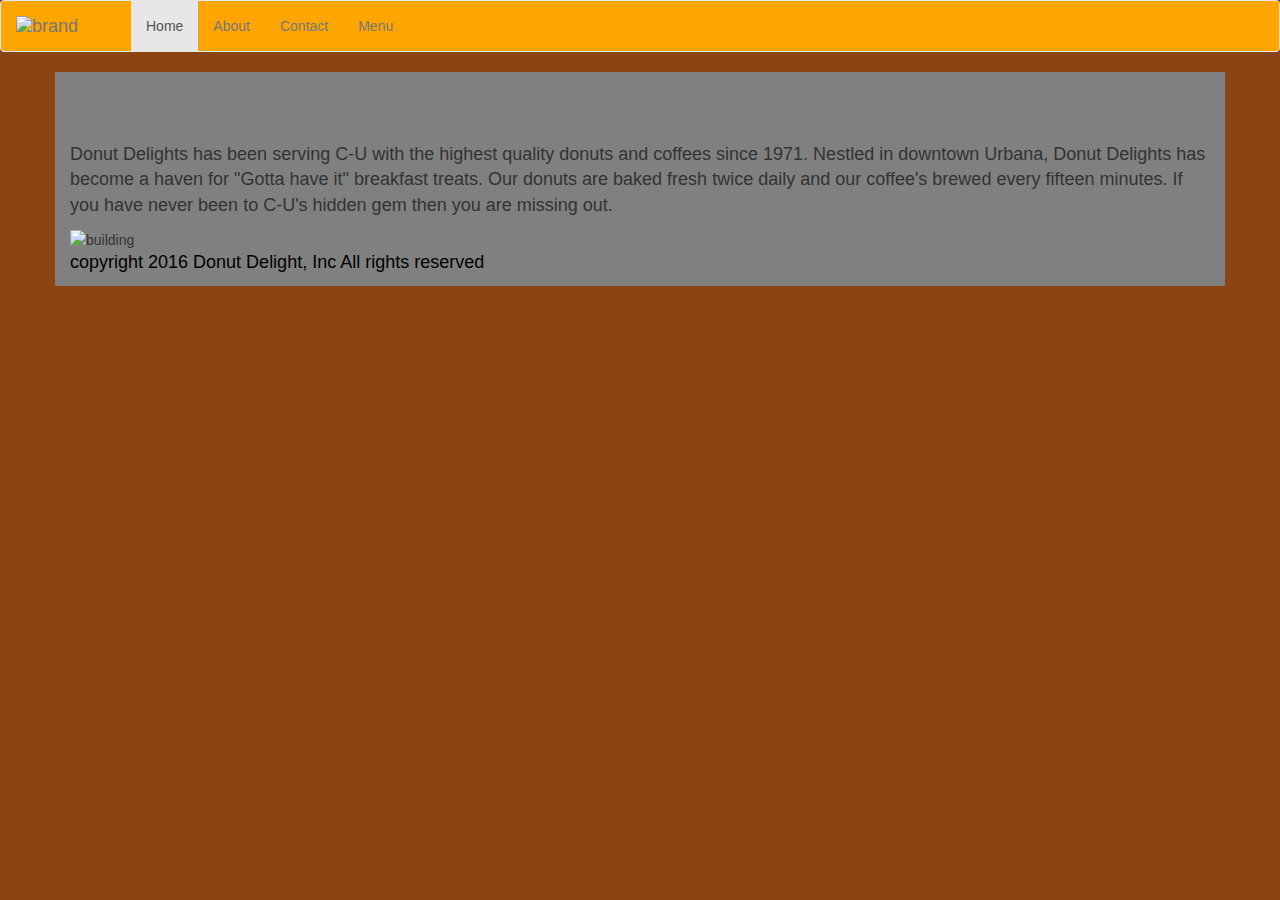
==== index.html @ d102f1bd "added" ====
<!DOCTYPE html>
<html>

<head>
    <title>Donut Delight</title>
    <link rel="stylesheet" href="css/bootstrap.css">
    <link rel="stylesheet" href="css/site.css">
</head>

<body>

    <nav class="navbar navbar-default">
        <div class="container-fluid">
            <div class="navbar-header">
                <button type="button" class="navbar-toggle collapsed" data-toggle="collapse" data-target="#navbar-collapse" aria-expanded="false">
                    <span class="sr-only">Toggle navigation</span>
                    <span class="icon-bar"></span>
                    <span class="icon-bar"></span>
                    <span class="icon-bar"></span>
                    <span class="icon-bar"></span>
                </button>
                <a href="#" class="navbar-brand">
                    <img id="brand-image" src="http://www.csit.parkland.edu/~jfisher48/finalproject-jf/images/logo.png" alt="brand" />
                </a>
            </div>
            <div id="navbar-collapse" class="collapse navbar-collapse">
                <ul class="nav navbar-nav">
                    <li class="active"><a href="index.html">Home <span class="sr-only">(current)</span></a></li>
                    <li><a href="about.html">About</a></li>
                    <li><a href="contact.html">Contact</a></li>
                    <li><a href="menu.html">Menu</a></li>
                </ul>
            </div>
        </div>
    </nav>
    <div class="container">
        <div class="row">
            <div class="col-md-12">
                <h1 class="header1">Welcome to Donut Delights!</h1>
                <p class="p1">Donut Delights has been serving C-U with the highest quality donuts and coffees since 1971. Nestled in downtown
                    Urbana, Donut Delights has become a haven for "Gotta have it" breakfast treats. Our donuts are baked
                    fresh twice daily and our coffee's brewed every fifteen minutes. If you have never been to C-U's hidden
                    gem then you are missing out.</p>

                <img class="background-image" src="https://pbs.twimg.com/media/CZ6c9evW0AAwZAM.jpg" alt="building" />

                <footer>
                    <p>copyright 2016 Donut Delight, Inc All rights reserved</p>
                </footer>
            </div>
        </div>
    </div>







    <script src="https://ajax.googleapis.com/ajax/libs/jquery/1.12.2/jquery.min.js"></script>
    <script src="js/bootstrap.js"></script>
    <script src="js/site.js"></script>


</body>

</html>
---- css/site.css ----
#brand-image {
    height: 55px;
    width: 100px;
}
.background-image {
    height:600px;
    width:1080px;
}
.contact2 {
    height:350px;
    width:450px;
}
.contact {
    height:300px;
    width:400px;
}
.p1 {
    font-size: 18px;
}
.About {
    font-size:25px;
    color: royalblue;
}
.contact3 {
    font-size:16px;
    text-align: right;
}
.menu {
    font-size:16px;
}
footer {
    font-size:18px;
    color: black;
}
#brand-image2 {
    height: 55px;
    width: 100px;
}

#brand-image3 {
    height: 55px;
    width: 100px;
}


.background-image2 {
    height: 200px;
    width: 200px;
}

#brand-image1 {
    height:55px;
    width:100px
}
.footer2 {
    text-align:left;
    font-size: 18px;
    color:black;
}

.background-image3 {
    height: 200px;
    width: 200px;
}
.background-image4 {
    height: 200px;
    width: 200px;
}

.background-image5 {
    height: 200px;
    width: 200px;
}

.header1 {
    color: grey;
}

.navbar {
    background-color: orange;
}

body {
    background-color:#8B4513;
}

.container {
    background-color:gray;
}

.About2 {
    font-size: 25px;
    color: royalblue;
}


.menu2 {
    font-size: 18px;
    color: black;
}
.menu3 {
    font-size: 18px;
    color: royalblue;
}
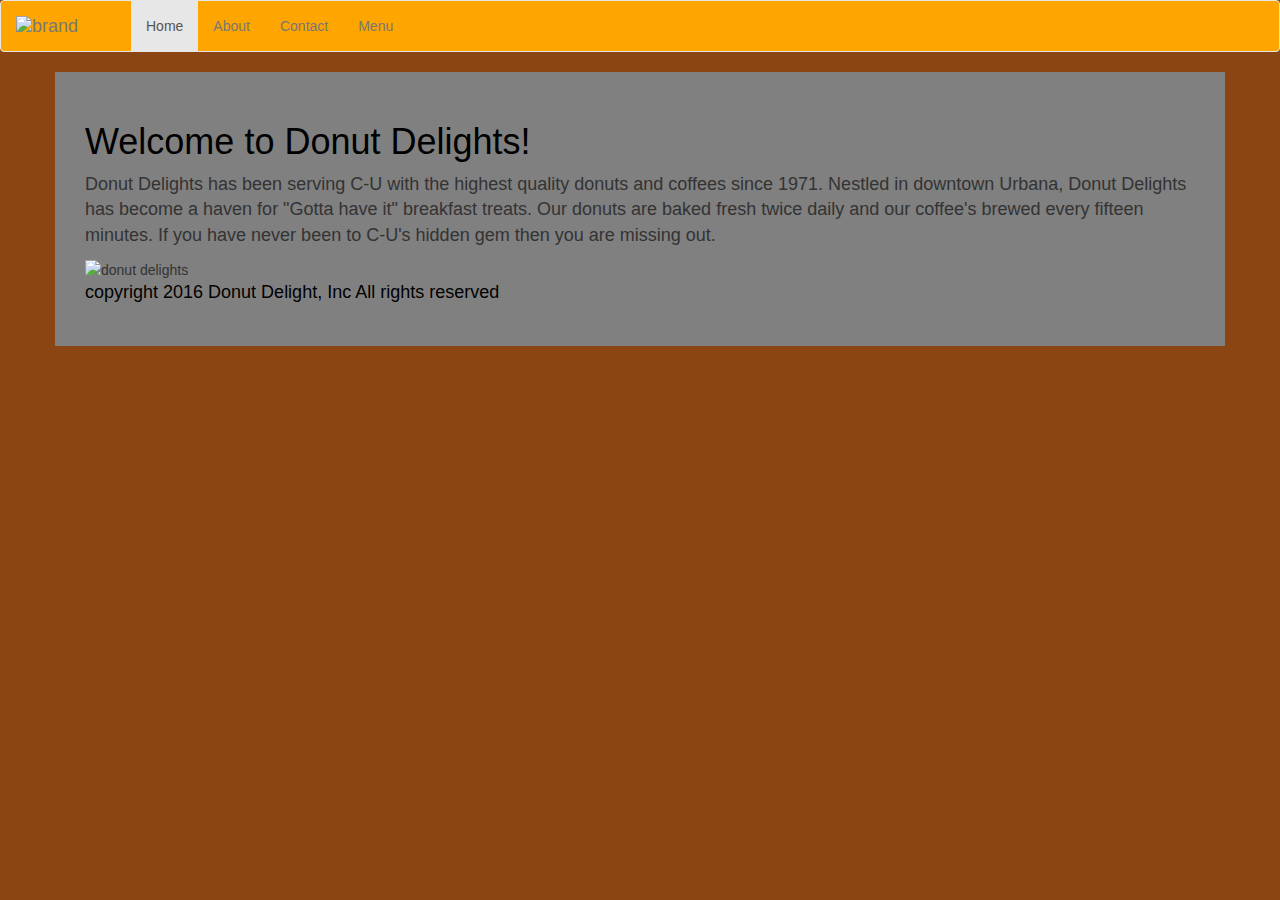
==== commit 2ef2ba11: "add" ====
--- a/index.html
+++ b/index.html
@@ -42,7 +42,7 @@
                     fresh twice daily and our coffee's brewed every fifteen minutes. If you have never been to C-U's hidden
                     gem then you are missing out.</p>
 
-                <img class="background-image" src="https://pbs.twimg.com/media/CZ6c9evW0AAwZAM.jpg" alt="building" />
+                <img class="background-image" src="https://pbs.twimg.com/media/CZ6c9evW0AAwZAM.jpg" alt="donut delights" />
 
                 <footer>
                     <p>copyright 2016 Donut Delight, Inc All rights reserved</p>
@@ -60,7 +60,15 @@
     <script src="https://ajax.googleapis.com/ajax/libs/jquery/1.12.2/jquery.min.js"></script>
     <script src="js/bootstrap.js"></script>
     <script src="js/site.js"></script>
+    <script>
+        (function(i,s,o,g,r,a,m){i['GoogleAnalyticsObject']=r;i[r]=i[r]||function(){
+  (i[r].q=i[r].q||[]).push(arguments)},i[r].l=1*new Date();a=s.createElement(o),
+  m=s.getElementsByTagName(o)[0];a.async=1;a.src=g;m.parentNode.insertBefore(a,m)
+  })(window,document,'script','https://www.google-analytics.com/analytics.js','ga');
 
+  ga('create', 'UA-77276735-1', 'auto');
+  ga('send', 'pageview');
+    </script>
 
 </body>
 
--- a/css/site.css
+++ b/css/site.css
@@ -3,12 +3,12 @@
     width: 100px;
 }
 .background-image {
-    height:600px;
-    width:1080px;
+    height:400px;
+    width:900px;
 }
 .contact2 {
     height:350px;
-    width:450px;
+    width:400px;
 }
 .contact {
     height:300px;
@@ -53,8 +53,8 @@
     width:100px
 }
 .footer2 {
-    text-align:left;
-    font-size: 18px;
+   text-align: left;
+    font-size: 16px;
     color:black;
 }
 
@@ -73,7 +73,7 @@
 }
 
 .header1 {
-    color: grey;
+    color: black;
 }
 
 .navbar {
@@ -86,6 +86,7 @@
 
 .container {
     background-color:gray;
+    padding:30px;
 }
 
 .About2 {
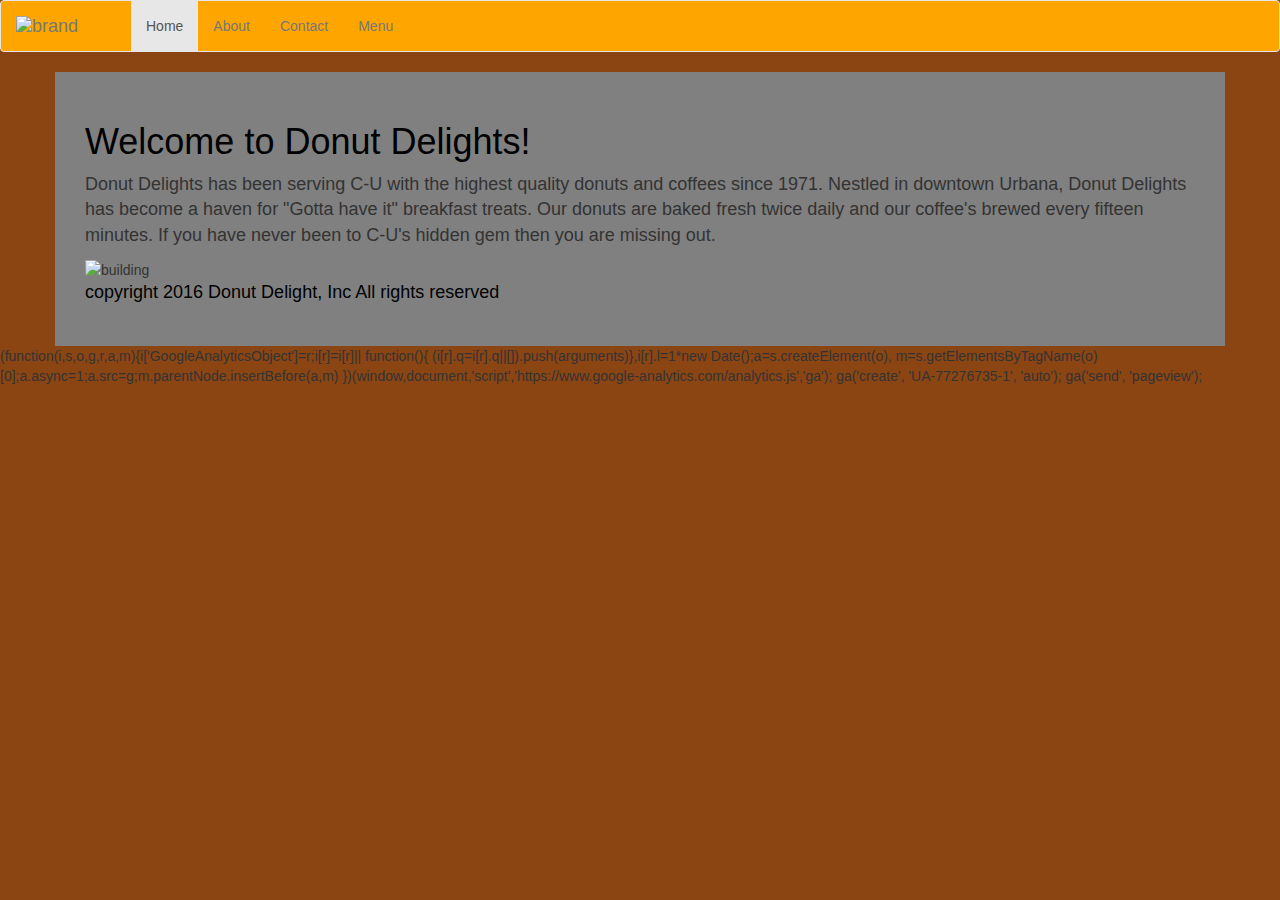
==== commit 0d3ef81e: "add google analytics" ====
--- a/index.html
+++ b/index.html
@@ -42,7 +42,7 @@
                     fresh twice daily and our coffee's brewed every fifteen minutes. If you have never been to C-U's hidden
                     gem then you are missing out.</p>
 
-                <img class="background-image" src="https://pbs.twimg.com/media/CZ6c9evW0AAwZAM.jpg" alt="donut delights" />
+                <img class="background-image" src="https://pbs.twimg.com/media/CZ6c9evW0AAwZAM.jpg" alt="building" />
 
                 <footer>
                     <p>copyright 2016 Donut Delight, Inc All rights reserved</p>
@@ -60,15 +60,11 @@
     <script src="https://ajax.googleapis.com/ajax/libs/jquery/1.12.2/jquery.min.js"></script>
     <script src="js/bootstrap.js"></script>
     <script src="js/site.js"></script>
-    <script>
-        (function(i,s,o,g,r,a,m){i['GoogleAnalyticsObject']=r;i[r]=i[r]||function(){
-  (i[r].q=i[r].q||[]).push(arguments)},i[r].l=1*new Date();a=s.createElement(o),
-  m=s.getElementsByTagName(o)[0];a.async=1;a.src=g;m.parentNode.insertBefore(a,m)
-  })(window,document,'script','https://www.google-analytics.com/analytics.js','ga');
-
-  ga('create', 'UA-77276735-1', 'auto');
-  ga('send', 'pageview');
-    </script>
+        (function(i,s,o,g,r,a,m){i['GoogleAnalyticsObject']=r;i[r]=i[r]|| function(){ (i[r].q=i[r].q||[]).push(arguments)},i[r].l=1*new
+Date();a=s.createElement(o), m=s.getElementsByTagName(o)[0];a.async=1;a.src=g;m.parentNode.insertBefore(a,m) })(window,document,'script','https://www.google-analytics.com/analytics.js','ga');
+ga('create', 'UA-77276735-1', 'auto'); ga('send', 'pageview');
+</script>
+    
 
 </body>
 
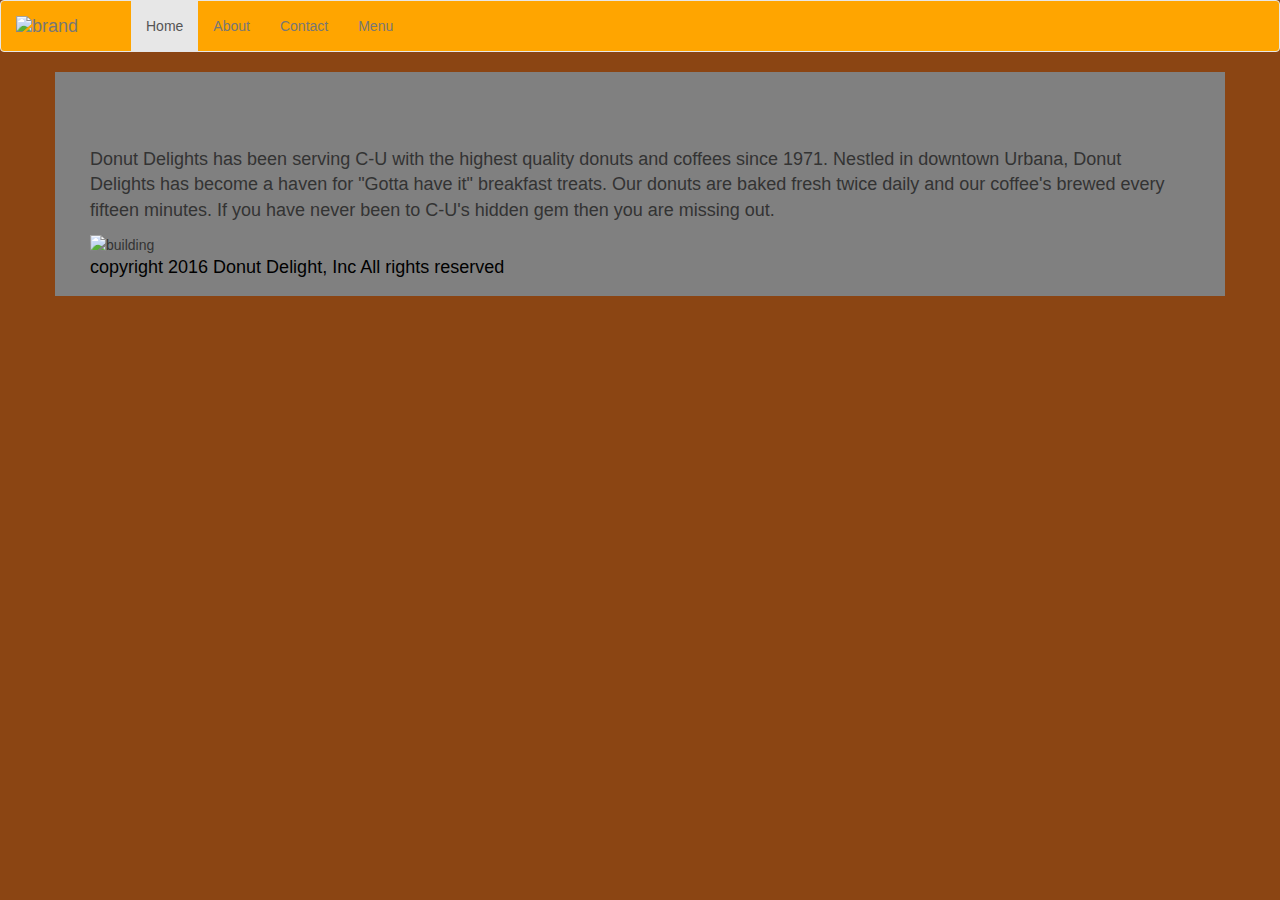
==== commit 30b69587: "final project update" ====
--- a/index.html
+++ b/index.html
@@ -58,13 +58,15 @@
 
 
     <script src="https://ajax.googleapis.com/ajax/libs/jquery/1.12.2/jquery.min.js"></script>
-    <script src="js/bootstrap.js"></script>
-    <script src="js/site.js"></script>
-        (function(i,s,o,g,r,a,m){i['GoogleAnalyticsObject']=r;i[r]=i[r]|| function(){ (i[r].q=i[r].q||[]).push(arguments)},i[r].l=1*new
+<script src="js/bootstrap.js"></script>
+<script src="js/site.js"></script>
+<script>
+    (function(i,s,o,g,r,a,m){i['GoogleAnalyticsObject']=r;i[r]=i[r]|| function(){ (i[r].q=i[r].q||[]).push(arguments)},i[r].l=1*new
 Date();a=s.createElement(o), m=s.getElementsByTagName(o)[0];a.async=1;a.src=g;m.parentNode.insertBefore(a,m) })(window,document,'script','https://www.google-analytics.com/analytics.js','ga');
 ga('create', 'UA-77276735-1', 'auto'); ga('send', 'pageview');
+
 </script>
-    
+
 
 </body>
 
--- a/css/site.css
+++ b/css/site.css
@@ -3,12 +3,12 @@
     width: 100px;
 }
 .background-image {
-    height:400px;
-    width:900px;
+    height:500px;
+    width:1080px;
 }
 .contact2 {
     height:350px;
-    width:400px;
+    width:450px;
 }
 .contact {
     height:300px;
@@ -53,8 +53,8 @@
     width:100px
 }
 .footer2 {
-   text-align: left;
-    font-size: 16px;
+    text-align:left;
+    font-size: 18px;
     color:black;
 }
 
@@ -73,7 +73,7 @@
 }
 
 .header1 {
-    color: black;
+    color: grey;
 }
 
 .navbar {
@@ -86,7 +86,10 @@
 
 .container {
     background-color:gray;
-    padding:30px;
+    padding-left:35px;
+    padding-right:35px;
+    padding-top:5px;
+    padding-bottom:5px;
 }
 
 .About2 {
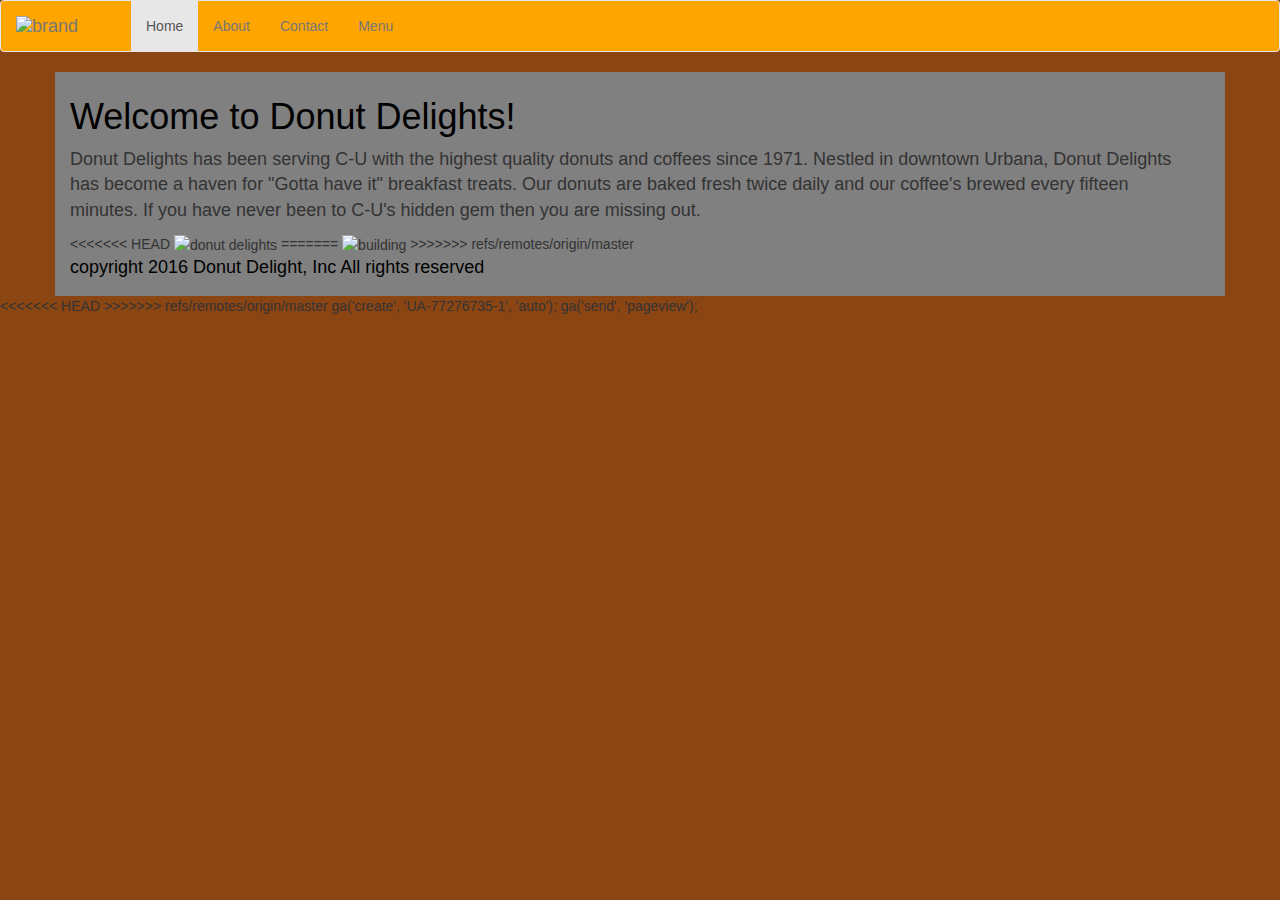
==== commit a233f687: "Merge remote-tracking branch 'refs/remotes/origin/master' into gh-pages" ====
--- a/index.html
+++ b/index.html
@@ -42,7 +42,11 @@
                     fresh twice daily and our coffee's brewed every fifteen minutes. If you have never been to C-U's hidden
                     gem then you are missing out.</p>
 
+<<<<<<< HEAD
+                <img class="background-image" src="https://pbs.twimg.com/media/CZ6c9evW0AAwZAM.jpg" alt="donut delights" />
+=======
                 <img class="background-image" src="https://pbs.twimg.com/media/CZ6c9evW0AAwZAM.jpg" alt="building" />
+>>>>>>> refs/remotes/origin/master
 
                 <footer>
                     <p>copyright 2016 Donut Delight, Inc All rights reserved</p>
@@ -58,6 +62,15 @@
 
 
     <script src="https://ajax.googleapis.com/ajax/libs/jquery/1.12.2/jquery.min.js"></script>
+<<<<<<< HEAD
+    <script src="js/bootstrap.js"></script>
+    <script src="js/site.js"></script>
+    <script>
+        (function(i,s,o,g,r,a,m){i['GoogleAnalyticsObject']=r;i[r]=i[r]||function(){
+  (i[r].q=i[r].q||[]).push(arguments)},i[r].l=1*new Date();a=s.createElement(o),
+  m=s.getElementsByTagName(o)[0];a.async=1;a.src=g;m.parentNode.insertBefore(a,m)
+  })(window,document,'script','https://www.google-analytics.com/analytics.js','ga');
+=======
 <script src="js/bootstrap.js"></script>
 <script src="js/site.js"></script>
 <script>
@@ -66,7 +79,11 @@
 ga('create', 'UA-77276735-1', 'auto'); ga('send', 'pageview');
 
 </script>
+>>>>>>> refs/remotes/origin/master
 
+  ga('create', 'UA-77276735-1', 'auto');
+  ga('send', 'pageview');
+    </script>
 
 </body>
 
--- a/css/site.css
+++ b/css/site.css
@@ -3,12 +3,17 @@
     width: 100px;
 }
 .background-image {
+<<<<<<< HEAD
+    height:400px;
+    width:900px;
+=======
     height:500px;
     width:1080px;
+>>>>>>> refs/remotes/origin/master
 }
 .contact2 {
     height:350px;
-    width:450px;
+    width:400px;
 }
 .contact {
     height:300px;
@@ -53,8 +58,13 @@
     width:100px
 }
 .footer2 {
+<<<<<<< HEAD
+   text-align: left;
+    font-size: 16px;
+=======
     text-align:left;
     font-size: 18px;
+>>>>>>> refs/remotes/origin/master
     color:black;
 }
 
@@ -73,7 +83,7 @@
 }
 
 .header1 {
-    color: grey;
+    color: black;
 }
 
 .navbar {
@@ -86,10 +96,14 @@
 
 .container {
     background-color:gray;
+<<<<<<< HEAD
+    padding:30px;
+=======
     padding-left:35px;
     padding-right:35px;
     padding-top:5px;
     padding-bottom:5px;
+>>>>>>> refs/remotes/origin/master
 }
 
 .About2 {
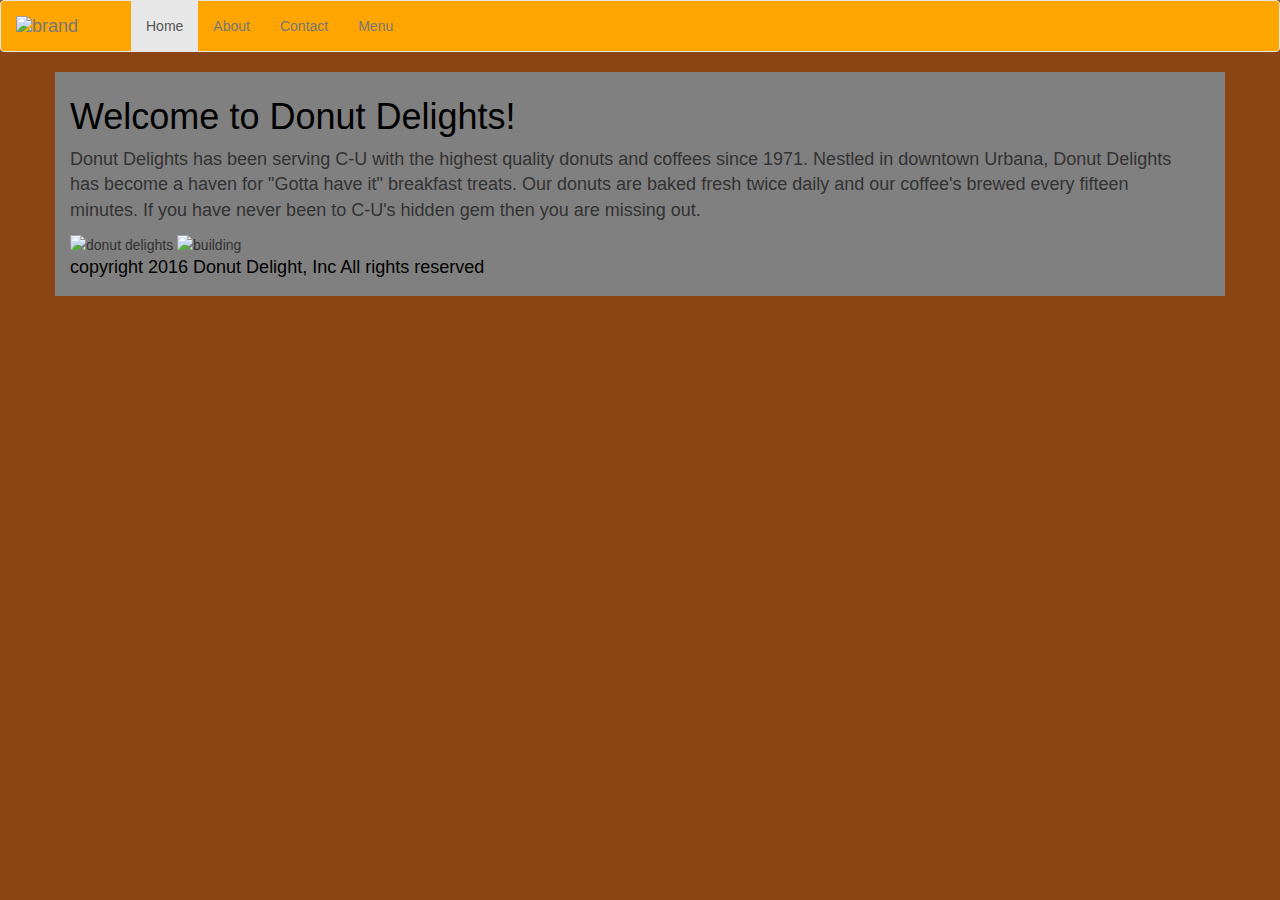
==== commit f9e7e6a4: "update" ====
--- a/index.html
+++ b/index.html
@@ -42,11 +42,10 @@
                     fresh twice daily and our coffee's brewed every fifteen minutes. If you have never been to C-U's hidden
                     gem then you are missing out.</p>
 
-<<<<<<< HEAD
                 <img class="background-image" src="https://pbs.twimg.com/media/CZ6c9evW0AAwZAM.jpg" alt="donut delights" />
-=======
+
                 <img class="background-image" src="https://pbs.twimg.com/media/CZ6c9evW0AAwZAM.jpg" alt="building" />
->>>>>>> refs/remotes/origin/master
+
 
                 <footer>
                     <p>copyright 2016 Donut Delight, Inc All rights reserved</p>
@@ -60,30 +59,18 @@
 
 
 
+<script src="https://ajax.googleapis.com/ajax/libs/jquery/1.12.2/jquery.min.js">
+</script>
 
-    <script src="https://ajax.googleapis.com/ajax/libs/jquery/1.12.2/jquery.min.js"></script>
-<<<<<<< HEAD
-    <script src="js/bootstrap.js"></script>
-    <script src="js/site.js"></script>
-    <script>
-        (function(i,s,o,g,r,a,m){i['GoogleAnalyticsObject']=r;i[r]=i[r]||function(){
+<script src="js/bootstrap.js"></script>
+<script src="js/site.js"></script>
+<script>
+    (function(i,s,o,g,r,a,m){i['GoogleAnalyticsObject']=r;i[r]=i[r]||function(){
   (i[r].q=i[r].q||[]).push(arguments)},i[r].l=1*new Date();a=s.createElement(o),
   m=s.getElementsByTagName(o)[0];a.async=1;a.src=g;m.parentNode.insertBefore(a,m)
   })(window,document,'script','https://www.google-analytics.com/analytics.js','ga');
-=======
-<script src="js/bootstrap.js"></script>
-<script src="js/site.js"></script>
-<script>
-    (function(i,s,o,g,r,a,m){i['GoogleAnalyticsObject']=r;i[r]=i[r]|| function(){ (i[r].q=i[r].q||[]).push(arguments)},i[r].l=1*new
-Date();a=s.createElement(o), m=s.getElementsByTagName(o)[0];a.async=1;a.src=g;m.parentNode.insertBefore(a,m) })(window,document,'script','https://www.google-analytics.com/analytics.js','ga');
-ga('create', 'UA-77276735-1', 'auto'); ga('send', 'pageview');
+</script>
 
-</script>
->>>>>>> refs/remotes/origin/master
-
-  ga('create', 'UA-77276735-1', 'auto');
-  ga('send', 'pageview');
-    </script>
 
 </body>
 
--- a/css/site.css
+++ b/css/site.css
@@ -3,13 +3,13 @@
     width: 100px;
 }
 .background-image {
-<<<<<<< HEAD
+
     height:400px;
     width:900px;
-=======
+
     height:500px;
     width:1080px;
->>>>>>> refs/remotes/origin/master
+
 }
 .contact2 {
     height:350px;
@@ -58,13 +58,13 @@
     width:100px
 }
 .footer2 {
-<<<<<<< HEAD
+
    text-align: left;
     font-size: 16px;
-=======
+
     text-align:left;
     font-size: 18px;
->>>>>>> refs/remotes/origin/master
+
     color:black;
 }
 
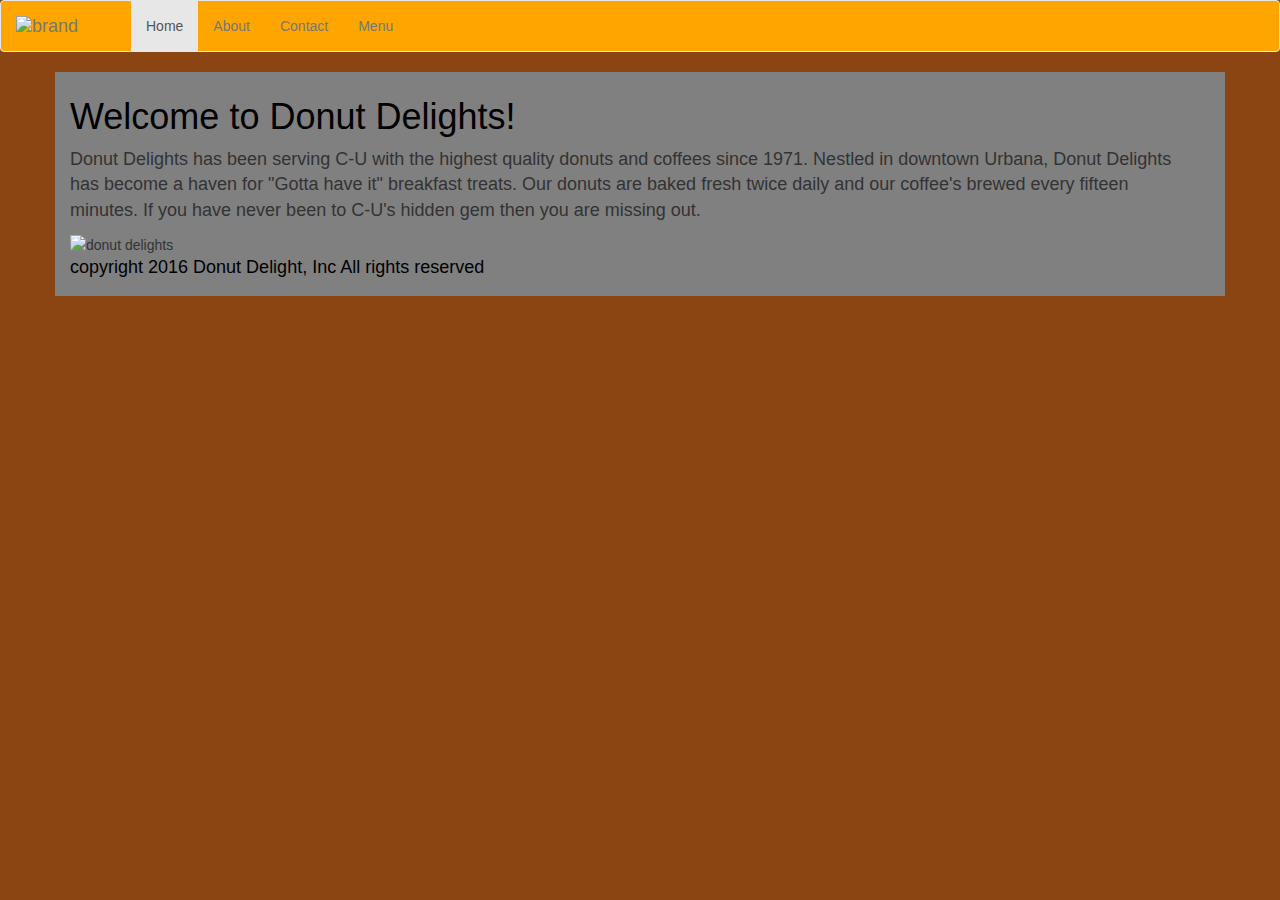
==== commit 8fed13c6: "update" ====
--- a/index.html
+++ b/index.html
@@ -44,7 +44,7 @@
 
                 <img class="background-image" src="https://pbs.twimg.com/media/CZ6c9evW0AAwZAM.jpg" alt="donut delights" />
 
-                <img class="background-image" src="https://pbs.twimg.com/media/CZ6c9evW0AAwZAM.jpg" alt="building" />
+
 
 
                 <footer>
@@ -59,17 +59,19 @@
 
 
 
-<script src="https://ajax.googleapis.com/ajax/libs/jquery/1.12.2/jquery.min.js">
-</script>
+    <script src="https://ajax.googleapis.com/ajax/libs/jquery/1.12.2/jquery.min.js">
 
-<script src="js/bootstrap.js"></script>
-<script src="js/site.js"></script>
-<script>
-    (function(i,s,o,g,r,a,m){i['GoogleAnalyticsObject']=r;i[r]=i[r]||function(){
+    </script>
+
+    <script src="js/bootstrap.js"></script>
+    <script src="js/site.js"></script>
+    <script>
+        (function(i,s,o,g,r,a,m){i['GoogleAnalyticsObject']=r;i[r]=i[r]||function(){
   (i[r].q=i[r].q||[]).push(arguments)},i[r].l=1*new Date();a=s.createElement(o),
   m=s.getElementsByTagName(o)[0];a.async=1;a.src=g;m.parentNode.insertBefore(a,m)
   })(window,document,'script','https://www.google-analytics.com/analytics.js','ga');
-</script>
+
+    </script>
 
 
 </body>
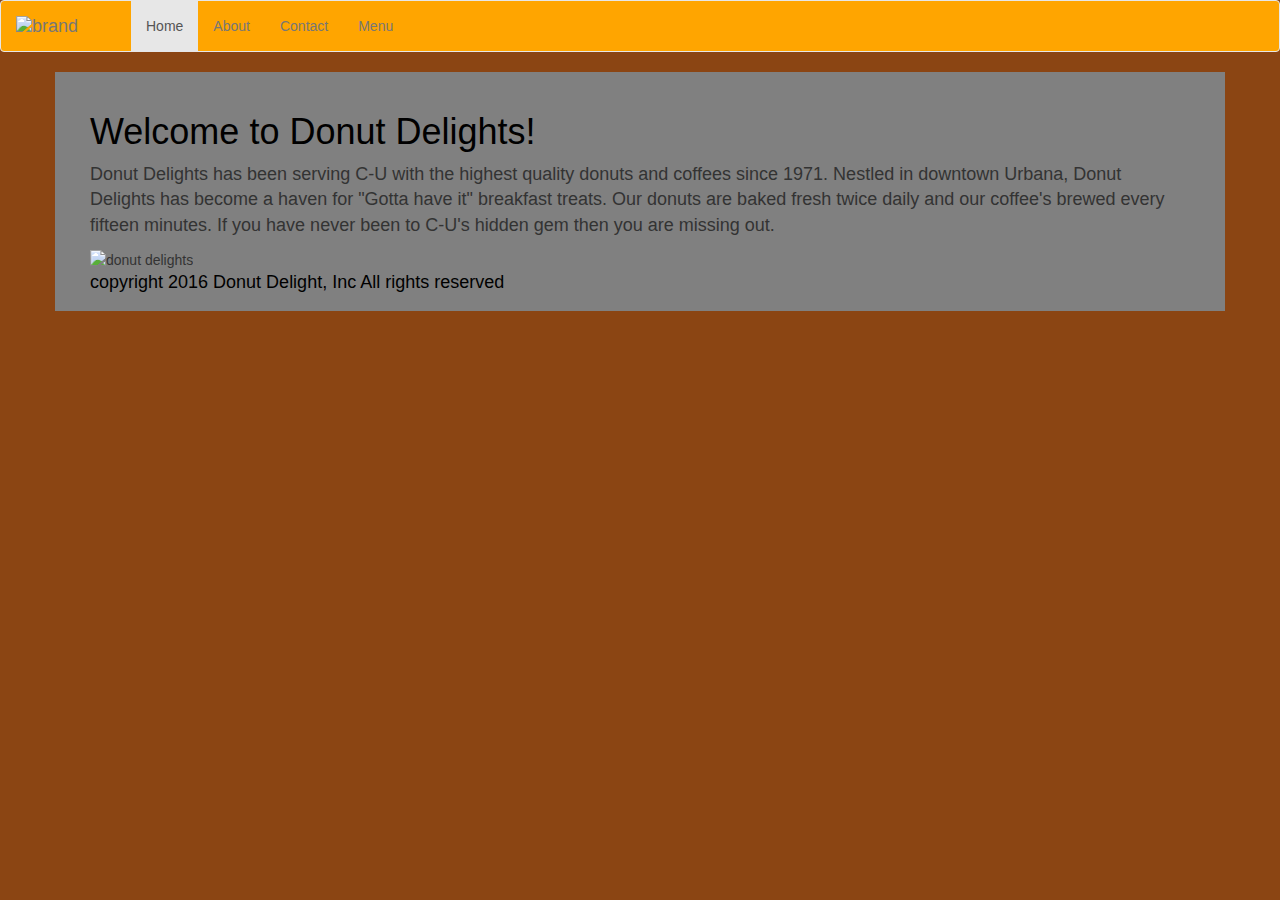
==== commit 99f5b3f7: "final project update" ====
--- a/index.html
+++ b/index.html
@@ -70,7 +70,6 @@
   (i[r].q=i[r].q||[]).push(arguments)},i[r].l=1*new Date();a=s.createElement(o),
   m=s.getElementsByTagName(o)[0];a.async=1;a.src=g;m.parentNode.insertBefore(a,m)
   })(window,document,'script','https://www.google-analytics.com/analytics.js','ga');
-
     </script>
 
 
--- a/css/site.css
+++ b/css/site.css
@@ -4,11 +4,9 @@
 }
 .background-image {
 
-    height:400px;
-    width:900px;
+    height:500px;
+    width:1090px;
 
-    height:500px;
-    width:1080px;
 
 }
 .contact2 {
@@ -21,6 +19,7 @@
 }
 .p1 {
     font-size: 18px;
+
 }
 .About {
     font-size:25px;
@@ -61,10 +60,6 @@
 
    text-align: left;
     font-size: 16px;
-
-    text-align:left;
-    font-size: 18px;
-
     color:black;
 }
 
@@ -96,14 +91,12 @@
 
 .container {
     background-color:gray;
-<<<<<<< HEAD
     padding:30px;
-=======
     padding-left:35px;
     padding-right:35px;
-    padding-top:5px;
+    padding-top:20px;
     padding-bottom:5px;
->>>>>>> refs/remotes/origin/master
+
 }
 
 .About2 {
